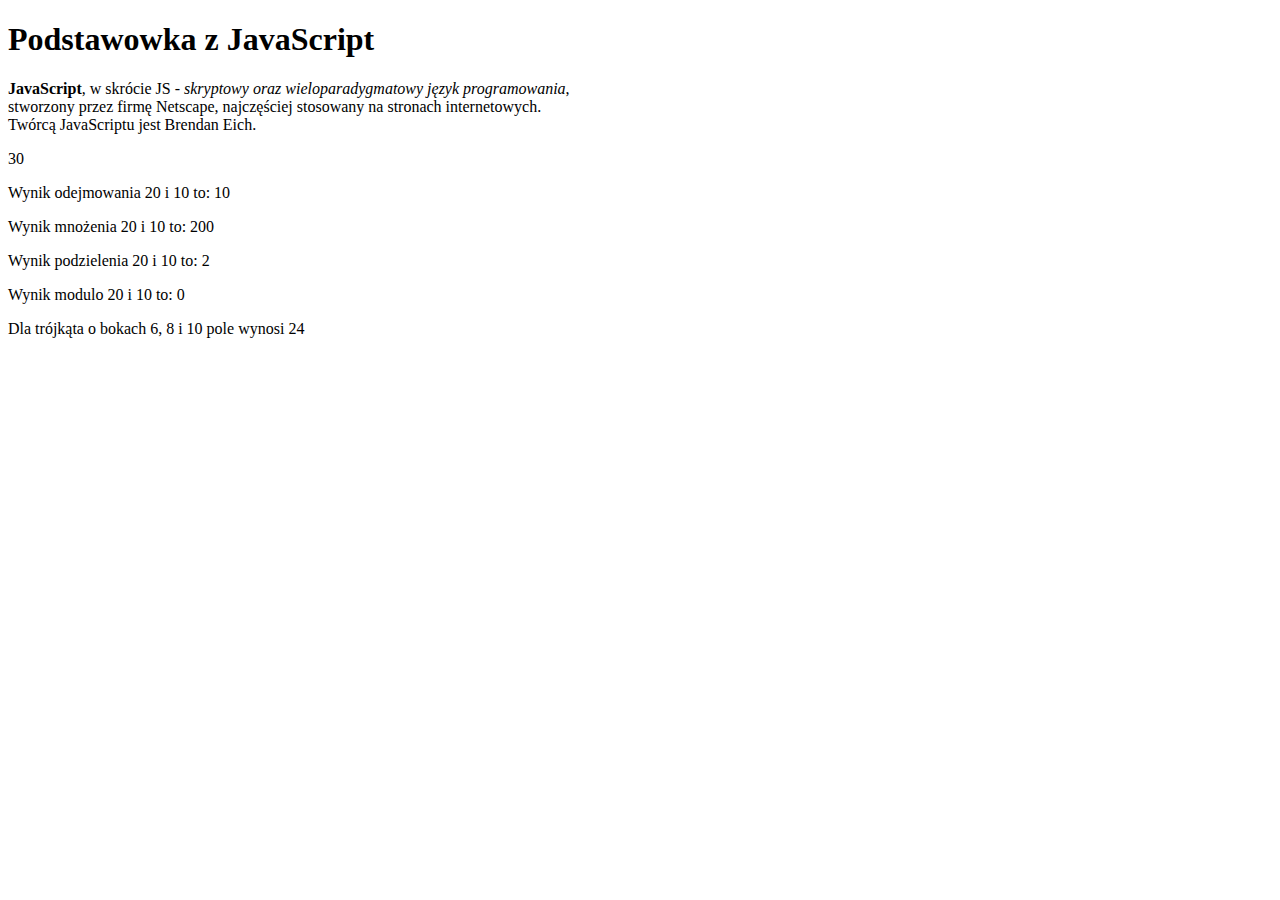
==== index.html @ 4a36135f "pierwsza wersja" ====
<!DOCTYPE html>
<html lang="pl">
<head>
    <meta charset="UTF-8">
    <meta http-equiv="X-UA-Compatible" content="IE=edge">
    <meta name="viewport" content="width=device-width, initial-scale=1.0">
    <title>JS projekt</title>
</head>
<body>
    <h1>Podstawowka z JavaScript</h1>
    <b>JavaScript</b>, w skrócie JS - <i>skryptowy oraz wieloparadygmatowy język programowania</i>,<br />
    stworzony przez firmę Netscape, najczęściej stosowany na stronach internetowych. <br />
    Twórcą JavaScriptu jest Brendan Eich. <br />
    <p id="addR">
        <!-- tutaj będzie wynik-->
    </p>
    <p id="subR">
        <!-- tutaj będzie wynik-->
    </p>
    <p id="mulR">
        <!-- tutaj będzie wynik-->
    </p>
    <p id="divR">
        <!-- tutaj będzie wynik-->
    </p>
    <p id="modR">
        <!-- tutaj będzie wynik-->
    </p>
    <p id="trk">
        <!-- tutaj będzie wynik-->
    </p>
    <p id="nwl">
        <!-- tutaj będzie wynik-->
    </p>


    <script src="/script.js">
        //skrypt będzie tu wkrótce :)
    </script>
</body>
</html>
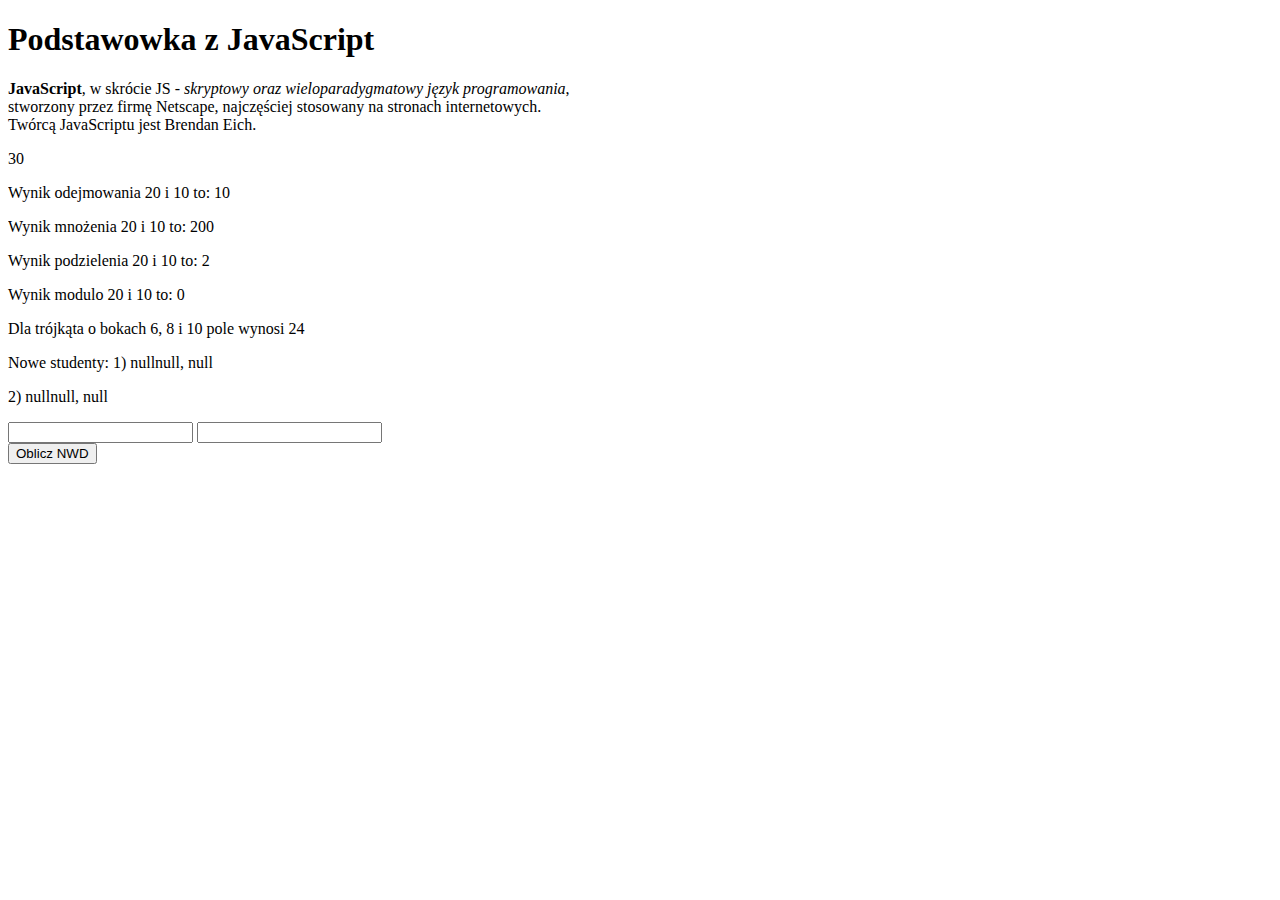
==== commit 559d88f7: "wersja druga" ====
--- a/index.html
+++ b/index.html
@@ -32,6 +32,20 @@
     <p id="nwl">
         <!-- tutaj będzie wynik-->
     </p>
+    <p id="st4">
+        <!--wynik-->
+    </p>
+    <p id="st5">
+        <!--wynik-->
+    </p>
+    <form>
+        <input type="text" id="n1">
+        <input type="text" id="n2">
+    </form>
+    <button type="button" onclick="nwd()">Oblicz NWD</button>
+    <p id="msg">
+
+    </p>
 
 
     <script src="/script.js">
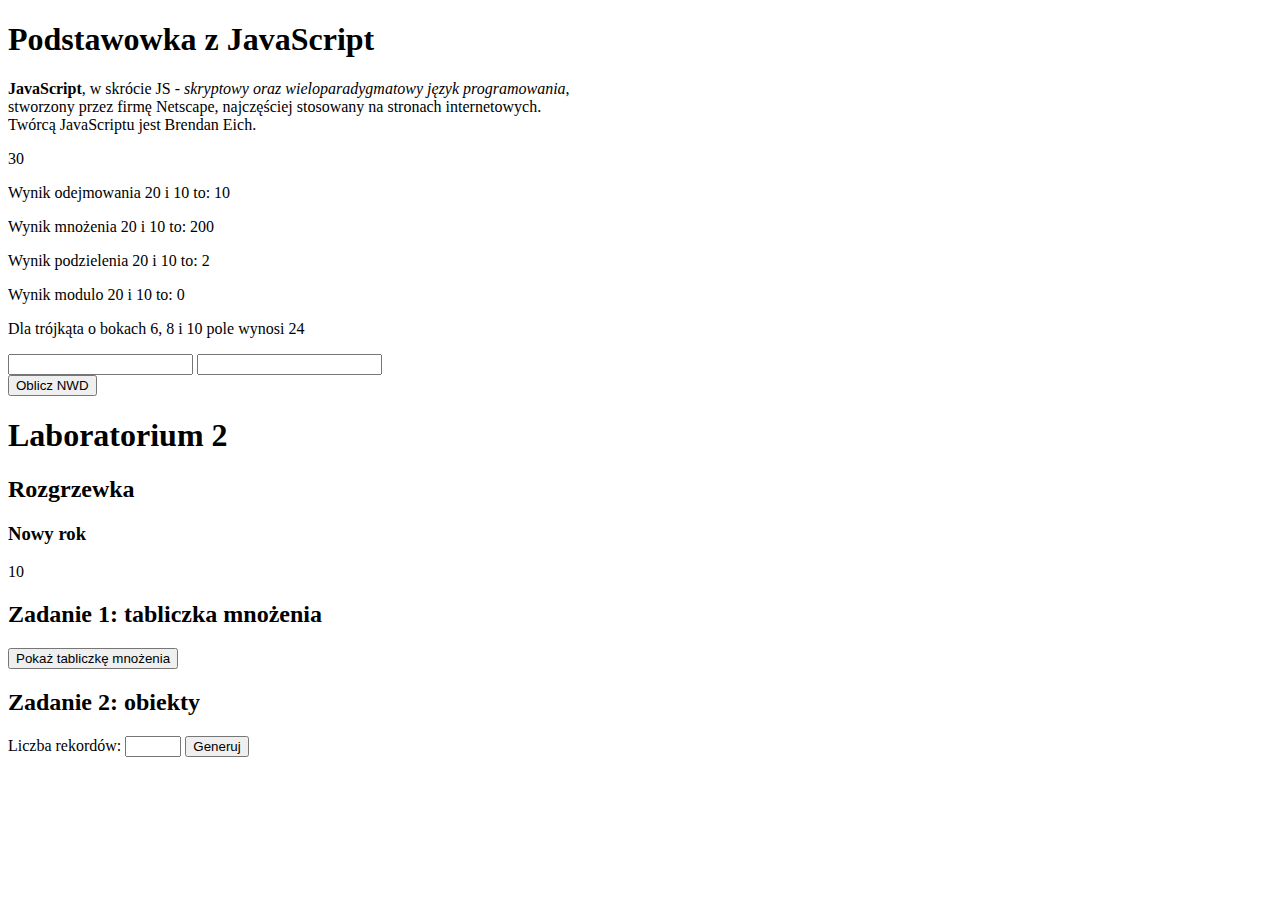
==== commit 8c6bb42c: "lab 5" ====
--- a/index.html
+++ b/index.html
@@ -47,9 +47,32 @@
 
     </p>
 
+    <script src="/script0.js">
+    </script>
+    <script src="/script.js">
+    </script>
+    <h1>Laboratorium 2</h1>
 
-    <script src="/script.js">
-        //skrypt będzie tu wkrótce :)
-    </script>
+    <h2>Rozgrzewka</h2>
+    <h3>Nowy rok</h3>
+    <p id="nowyrok">
+        <!-- placeholder -->
+    </p>
+
+    <h2>Zadanie 1: tabliczka mnożenia</h2>
+    <button onclick="TabMnoz()"> Pokaż tabliczkę mnożenia</button>
+    <table id = "tablmnoz">
+        <!-- placeholder -->
+    </table>
+
+    <h2>Zadanie 2: obiekty</h2>
+    <label for="ilosc">Liczba rekordów: </label>
+    <input type="number" id="ilosc" name="ilosc" min="1" max="20">
+    <button onclick ="los_czl()">Generuj</button>
+    <table id="tabelka">
+        <!-- placeholder -->
+    </table>
+
+
 </body>
 </html>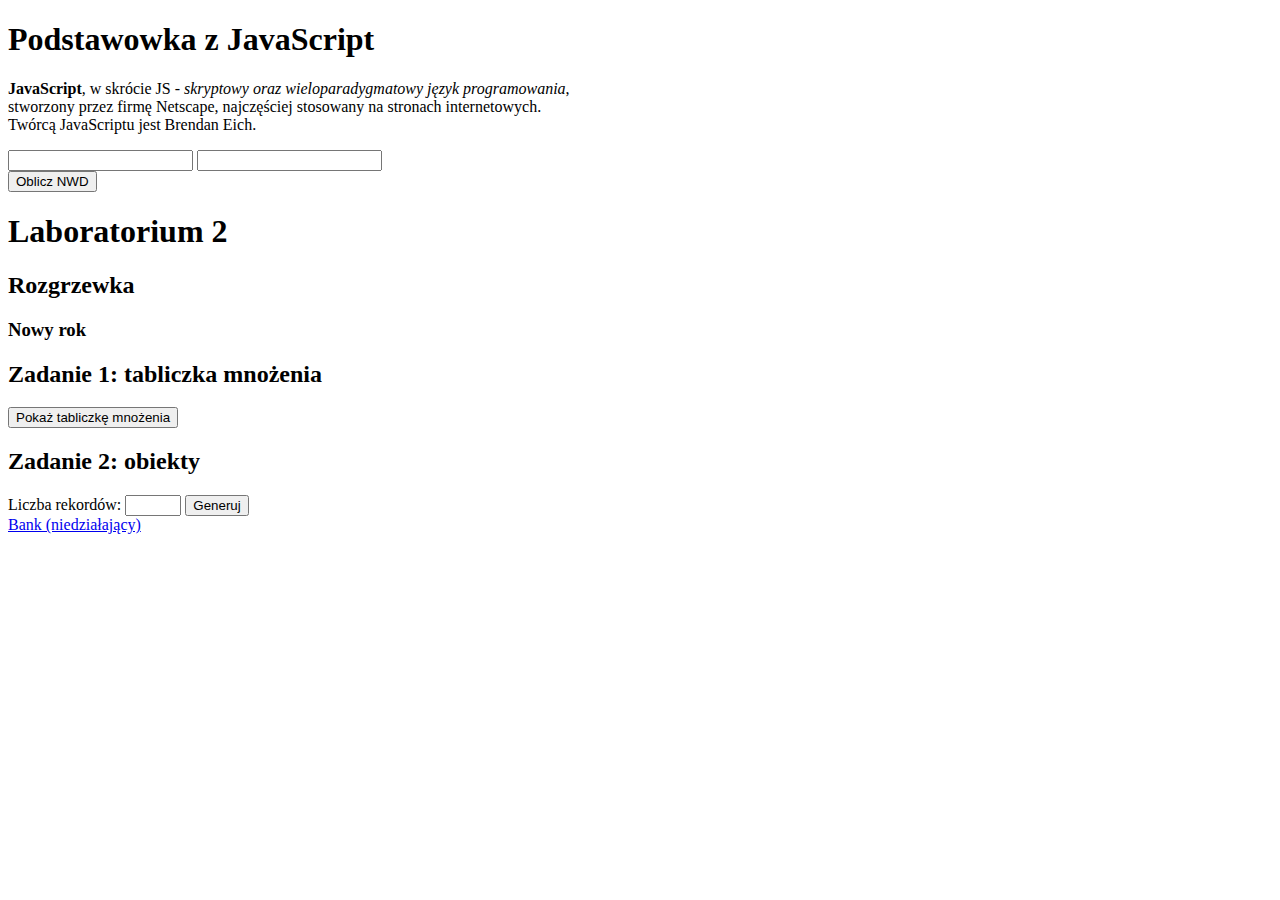
==== commit 680abf22: "lab 6 + lab 6+1" ====
--- a/index.html
+++ b/index.html
@@ -46,11 +46,13 @@
     <p id="msg">
 
     </p>
-
+<!-- 
     <script src="/script0.js">
     </script>
     <script src="/script.js">
-    </script>
+    </script> -->
+
+    <script src="/scriptlab6+1.js"></script>
     <h1>Laboratorium 2</h1>
 
     <h2>Rozgrzewka</h2>
@@ -72,6 +74,7 @@
     <table id="tabelka">
         <!-- placeholder -->
     </table>
+    <a href="/bank/bank_main.html">Bank (niedziałający)</a>
 
 
 </body>
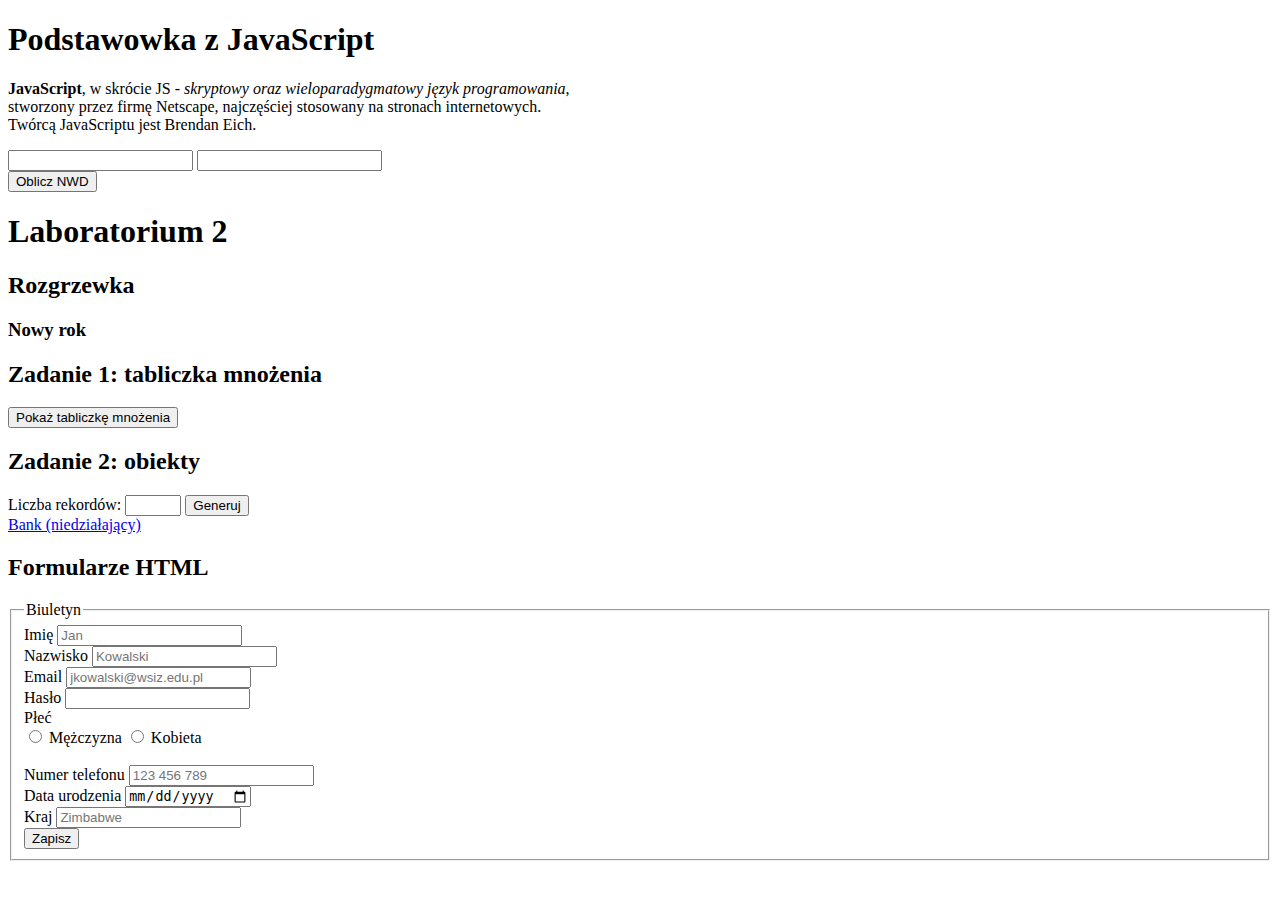
==== commit 6d778b33: "formularze" ====
--- a/index.html
+++ b/index.html
@@ -1,81 +1,130 @@
 <!DOCTYPE html>
 <html lang="pl">
-<head>
-    <meta charset="UTF-8">
-    <meta http-equiv="X-UA-Compatible" content="IE=edge">
-    <meta name="viewport" content="width=device-width, initial-scale=1.0">
+  <head>
+    <meta charset="UTF-8" />
+    <meta http-equiv="X-UA-Compatible" content="IE=edge" />
+    <meta name="viewport" content="width=device-width, initial-scale=1.0" />
     <title>JS projekt</title>
-</head>
-<body>
+  </head>
+  <body>
     <h1>Podstawowka z JavaScript</h1>
-    <b>JavaScript</b>, w skrócie JS - <i>skryptowy oraz wieloparadygmatowy język programowania</i>,<br />
-    stworzony przez firmę Netscape, najczęściej stosowany na stronach internetowych. <br />
+    <b>JavaScript</b>, w skrócie JS -
+    <i>skryptowy oraz wieloparadygmatowy język programowania</i>,<br />
+    stworzony przez firmę Netscape, najczęściej stosowany na stronach
+    internetowych. <br />
     Twórcą JavaScriptu jest Brendan Eich. <br />
     <p id="addR">
-        <!-- tutaj będzie wynik-->
+      <!-- tutaj będzie wynik-->
     </p>
     <p id="subR">
-        <!-- tutaj będzie wynik-->
+      <!-- tutaj będzie wynik-->
     </p>
     <p id="mulR">
-        <!-- tutaj będzie wynik-->
+      <!-- tutaj będzie wynik-->
     </p>
     <p id="divR">
-        <!-- tutaj będzie wynik-->
+      <!-- tutaj będzie wynik-->
     </p>
     <p id="modR">
-        <!-- tutaj będzie wynik-->
+      <!-- tutaj będzie wynik-->
     </p>
     <p id="trk">
-        <!-- tutaj będzie wynik-->
+      <!-- tutaj będzie wynik-->
     </p>
     <p id="nwl">
-        <!-- tutaj będzie wynik-->
+      <!-- tutaj będzie wynik-->
     </p>
     <p id="st4">
-        <!--wynik-->
+      <!--wynik-->
     </p>
     <p id="st5">
-        <!--wynik-->
+      <!--wynik-->
     </p>
     <form>
-        <input type="text" id="n1">
-        <input type="text" id="n2">
+      <input type="text" id="n1" />
+      <input type="text" id="n2" />
     </form>
     <button type="button" onclick="nwd()">Oblicz NWD</button>
-    <p id="msg">
-
-    </p>
-<!-- 
+    <p id="msg"></p>
+    <!-- 
     <script src="/script0.js">
     </script>
     <script src="/script.js">
     </script> -->
 
-    <script src="/scriptlab6+1.js"></script>
+    <!-- <script src="/scriptlab6+1.js"></script> -->
     <h1>Laboratorium 2</h1>
 
     <h2>Rozgrzewka</h2>
     <h3>Nowy rok</h3>
     <p id="nowyrok">
-        <!-- placeholder -->
+      <!-- placeholder -->
     </p>
 
     <h2>Zadanie 1: tabliczka mnożenia</h2>
-    <button onclick="TabMnoz()"> Pokaż tabliczkę mnożenia</button>
-    <table id = "tablmnoz">
-        <!-- placeholder -->
+    <button onclick="TabMnoz()">Pokaż tabliczkę mnożenia</button>
+    <table id="tablmnoz">
+      <!-- placeholder -->
     </table>
 
     <h2>Zadanie 2: obiekty</h2>
     <label for="ilosc">Liczba rekordów: </label>
-    <input type="number" id="ilosc" name="ilosc" min="1" max="20">
-    <button onclick ="los_czl()">Generuj</button>
+    <input type="number" id="ilosc" name="ilosc" min="1" max="20" />
+    <button onclick="los_czl()">Generuj</button>
     <table id="tabelka">
-        <!-- placeholder -->
+      <!-- placeholder -->
     </table>
     <a href="/bank/bank_main.html">Bank (niedziałający)</a>
 
+    <h2>Formularze HTML</h2>
+    <form novalidate name="biuletyn" onsubmit="return validatePassword()">
+      <fieldset>
+        <legend>Biuletyn</legend>
 
-</body>
-</html>+        <label for="name">Imię</label>
+        <input type="text" id="name" placeholder="Jan" />
+        <br />
+
+        <label for="surname">Nazwisko</label>
+        <input type="text" id="surname" placeholder="Kowalski" />
+        <br />
+
+        <label for="email">Email</label>
+        <input type="email" id="email" placeholder="jkowalski@wsiz.edu.pl" />
+        <br />
+
+        <label for="password">Hasło</label>
+        <input type="password" id="password" minlength="8" />
+        <br />
+
+        <label for="gender">Płeć</label>
+        <!-- <select name="gender" id="gender" size="2" required>
+                <option value="man">Mężczyzna</option>
+                <option value="woman">Kobieta</option>
+            </select> -->
+        <div>
+          <input type="radio" id="m" name="sex" value="m" />
+          <label for="m">Mężczyzna</label>
+          <input type="radio" id="k" name="sex" value="k" />
+          <label for="k">Kobieta</label>
+        </div>
+        <br />
+
+        <label for="phone">Numer telefonu</label>
+        <input type="tel" id="phone" name="phone" placeholder="123 456 789" />
+        <br />
+
+        <label for="birth">Data urodzenia</label>
+        <input type="date" id="birth" name="date" />
+        <br />
+
+        <label for="country">Kraj</label>
+        <input type="text" id="country" name="country" placeholder="Zimbabwe" />
+        <br />
+
+        <input type="submit" name="submit" value="Zapisz" />
+      </fieldset>
+    </form>
+    <script src="/scriptlab7.js"></script>
+  </body>
+</html>
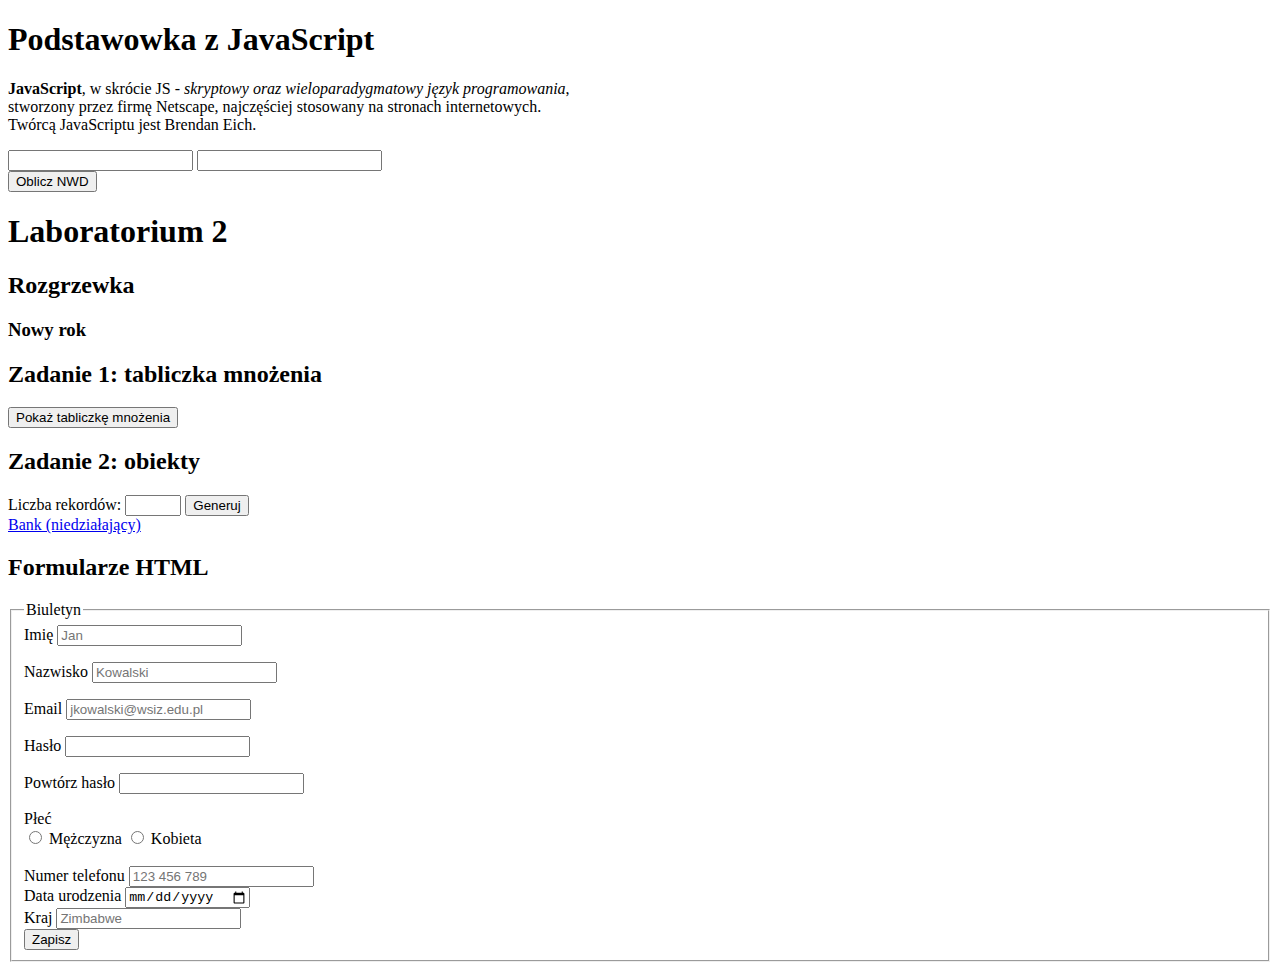
==== commit b62e06c0: "hasło i data urodzenia" ====
--- a/index.html
+++ b/index.html
@@ -77,25 +77,44 @@
     <a href="/bank/bank_main.html">Bank (niedziałający)</a>
 
     <h2>Formularze HTML</h2>
-    <form novalidate name="biuletyn" onsubmit="return validatePassword()">
+    <form novalidate name="biuletyn" onsubmit="return validation()">
       <fieldset>
         <legend>Biuletyn</legend>
 
         <label for="name">Imię</label>
         <input type="text" id="name" placeholder="Jan" />
         <br />
+        <p id="nameerror">
+          <!-- placeholder -->
+        </p>
 
         <label for="surname">Nazwisko</label>
         <input type="text" id="surname" placeholder="Kowalski" />
         <br />
+        <p id="surnameerror">
+          <!-- placeholder -->
+        </p>
 
         <label for="email">Email</label>
         <input type="email" id="email" placeholder="jkowalski@wsiz.edu.pl" />
         <br />
+        <p id="emailerror">
+          <!-- placeholder -->
+        </p>
 
         <label for="password">Hasło</label>
-        <input type="password" id="password" minlength="8" />
+        <input type="password" id="password" />
         <br />
+        <p id="passworderror">
+          <!-- placeholder -->
+        </p>
+
+        <label for="password2">Powtórz hasło</label>
+        <input type="password" id="password2" />
+        <br />
+        <p id="repeaterror">
+          <!-- placeholder -->
+        </p>
 
         <label for="gender">Płeć</label>
         <!-- <select name="gender" id="gender" size="2" required>
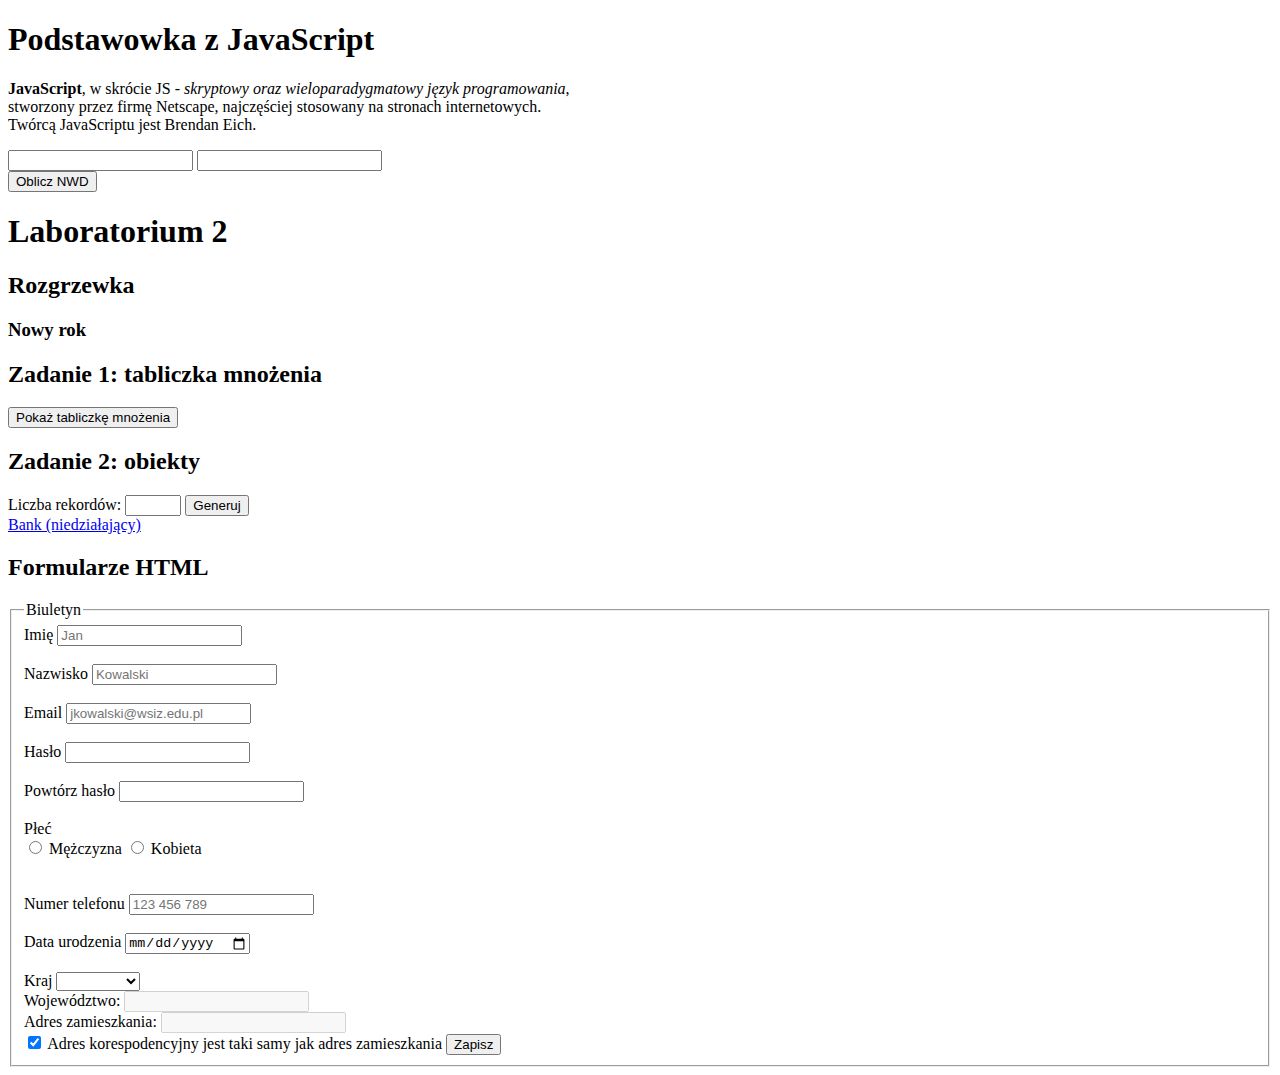
==== commit 146732f4: "wersja robocza" ====
--- a/index.html
+++ b/index.html
@@ -77,50 +77,51 @@
     <a href="/bank/bank_main.html">Bank (niedziałający)</a>
 
     <h2>Formularze HTML</h2>
-    <form novalidate name="biuletyn" onsubmit="return validation()">
+    <form novalidate name="biuletyn" onsubmit="">
       <fieldset>
         <legend>Biuletyn</legend>
 
         <label for="name">Imię</label>
-        <input type="text" id="name" placeholder="Jan" />
-        <br />
-        <p id="nameerror">
-          <!-- placeholder -->
-        </p>
+        <input type="text" id="name" name="name" placeholder="Jan" />
+        <br />
+        <span class="error">
+          <!-- błąd -->
+        </span>
+        <br />
 
         <label for="surname">Nazwisko</label>
-        <input type="text" id="surname" placeholder="Kowalski" />
-        <br />
-        <p id="surnameerror">
-          <!-- placeholder -->
-        </p>
+        <input type="text" id="surname" name="surname" placeholder="Kowalski" />
+        <br />
+        <span class="error">
+          <!-- błąd -->
+        </span>
+        <br />
 
         <label for="email">Email</label>
-        <input type="email" id="email" placeholder="jkowalski@wsiz.edu.pl" />
-        <br />
-        <p id="emailerror">
-          <!-- placeholder -->
-        </p>
+        <input type="email" id="email" name="email" placeholder="jkowalski@wsiz.edu.pl" />
+        <br />
+        <span class="error">
+          <!-- błąd -->
+        </span>
+        <br />
 
         <label for="password">Hasło</label>
-        <input type="password" id="password" />
-        <br />
-        <p id="passworderror">
-          <!-- placeholder -->
-        </p>
+        <input type="password" id="password" name="password"/>
+        <br />
+        <span class="error">
+          <!-- błąd -->
+        </span>
+        <br />
 
         <label for="password2">Powtórz hasło</label>
-        <input type="password" id="password2" />
-        <br />
-        <p id="repeaterror">
-          <!-- placeholder -->
-        </p>
+        <input type="password" id="password2" name="password2"/>
+        <br />
+        <span class="error">
+          <!-- błąd -->
+        </span>
+        <br />
 
         <label for="gender">Płeć</label>
-        <!-- <select name="gender" id="gender" size="2" required>
-                <option value="man">Mężczyzna</option>
-                <option value="woman">Kobieta</option>
-            </select> -->
         <div>
           <input type="radio" id="m" name="sex" value="m" />
           <label for="m">Mężczyzna</label>
@@ -128,18 +129,89 @@
           <label for="k">Kobieta</label>
         </div>
         <br />
+        <span class="gendererror">
+          <!-- błąd -->
+        </span>
+        <br />
 
         <label for="phone">Numer telefonu</label>
         <input type="tel" id="phone" name="phone" placeholder="123 456 789" />
         <br />
+        <span class="error">
+          <!-- błąd -->
+        </span>
+        <br />
 
         <label for="birth">Data urodzenia</label>
-        <input type="date" id="birth" name="date" />
+        <input type="date" id="date" name="date"/>
+        <br />
+        <span class="error">
+          <!-- błąd -->
+        </span>
         <br />
 
         <label for="country">Kraj</label>
-        <input type="text" id="country" name="country" placeholder="Zimbabwe" />
-        <br />
+        <select name="country">
+          <option></option>
+          <option value="Polska">Polska</option>
+          <option value="Ukraina">Ukraina</option>
+          <option value="Zimbabwe">Zimbabwe</option>
+          <option value="Włochy">Włochy</option>
+        </select>
+        <br />
+
+        <div class="district">
+            <label>Województwo: </label>
+            <input type="text" disabled name="district">
+            <span class="error">
+              <!-- błąd -->
+            </span>
+            <br />
+        </div>
+        <div class="district-choose" hidden>
+            <label>Województwo: </label>
+            <select name="district" disabled>
+                <option></option>
+                <option value="Dolnośląskie">Dolnośląskie</option>
+                <option value="Kujawsko-Pomorskie">Kujawsko-Pomorskie</option>
+                <option value="Lubelskie">Lubelskie</option>
+                <option value="Lubuskie">Lubuskie</option>
+                <option value="Łódzkie">Łódzkie</option>
+                <option value="Małopolskie">Małopolskie</option>
+                <option value="Mazowieckie">Mazowieckie</option>
+                <option value="Opolskie">Opolskie</option>
+                <option value="Podkarpackie">Podkarpackie</option>
+                <option value="Pomorskie">Pomorskie</option>
+                <option value="Śląskie">Śląskie</option>
+                <option value="Świętokrzyskie">Świętokrzyskie</option>
+                <option value="Warmińsko-Mazurskie">Warmińsko-Mazurskie</option>
+                <option value="Wielkopolskie">Wielkopolskie</option>
+                <option value="Zachodniopomorskie">Zachodniopomorskie</option>
+            </select>
+            <br />
+            <span class="error">
+              <!-- błąd -->
+            </span>
+            <br />
+        </div>
+
+        <label for="address">Adres zamieszkania: </label>
+        <input type="text" disabled name="address">
+        <span class="error">
+          <!-- błąd -->
+        </span>
+        <br />
+
+        <input type="checkbox" checked name="hasSameContactAddress">
+        <label>Adres korespodencyjny jest taki samy jak adres zamieszkania</label>
+
+        <div class="contactAddress" hidden>
+          <label>Adres korespodencyjny: </label>
+          <input type="text" disabled name="contactAddress">
+          <span class="error">
+            <!-- błąd -->
+          </span>
+        </div>
 
         <input type="submit" name="submit" value="Zapisz" />
       </fieldset>
